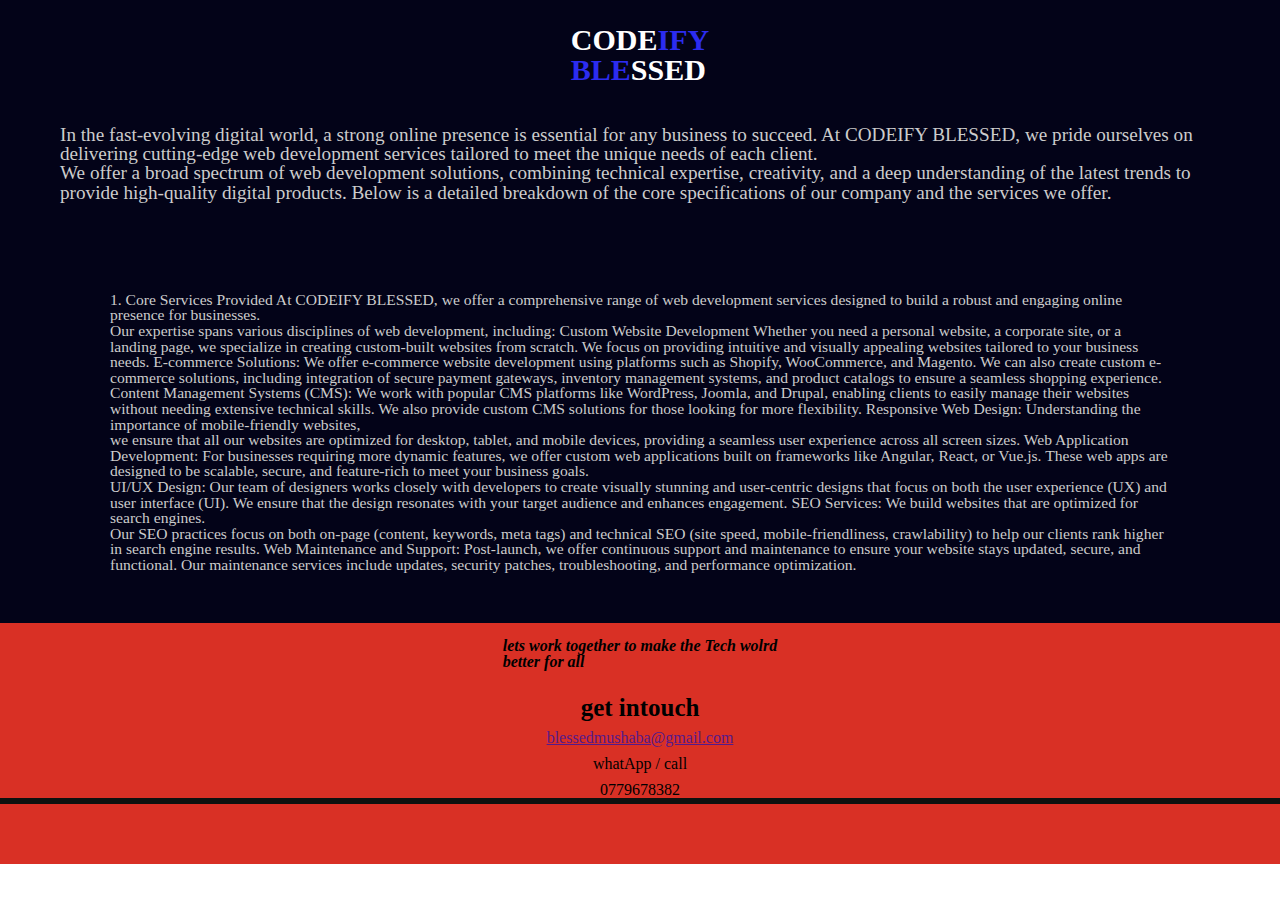
==== company.html @ 3b9f5ef2 "intial commit" ====
<!DOCTYPE html>
<html lang="en">
<head>
    <meta charset="UTF-8">
    <meta name="viewport" content="width=device-width, initial-scale=1.0">
    <link rel="stylesheet" href="style.css">
     
    <title>Document</title>
</head>
<body>
    
    <section class="header1">
        <h2>
            CODE<span>IFY</span>     <br> <span>BLE</span>SSED
        </h2>
          
        <p>
            In the fast-evolving digital world, a strong online presence is essential for
             any business to succeed. At CODEIFY BLESSED,
              we pride ourselves on delivering cutting-edge web development services tailored to meet
               the unique needs of each client. <br> We offer a broad spectrum of web development solutions,
                combining technical expertise, creativity, 
                and a deep understanding of the latest trends to provide high-quality digital products.
                 Below is a detailed breakdown of the core specifications of our company and the services
                  we offer.
        </p>
       
        <div class="be">
        <p>
            1.  Core Services Provided
            At CODEIFY BLESSED, we offer a comprehensive range of web development services designed to build a robust and engaging online presence for businesses. <br> Our expertise spans various disciplines of web development, including:
            
            Custom Website Development  Whether you need a personal website, a corporate site, or a landing page, we specialize in creating custom-built websites from scratch. We focus on providing intuitive and visually appealing websites tailored to your business needs.
            
            E-commerce Solutions: We offer e-commerce website development using platforms such as Shopify, WooCommerce, and Magento. We can also create custom e-commerce solutions, including integration of secure payment gateways, inventory management systems, and product catalogs to ensure a seamless shopping experience.
            
            Content Management Systems (CMS): We work with popular CMS platforms like WordPress, Joomla, and Drupal, enabling clients to easily manage their websites without needing extensive technical skills. We also provide custom CMS solutions for those looking for more flexibility.
            
            Responsive Web Design: Understanding the importance of mobile-friendly websites, <br> we ensure that all our websites are optimized for desktop, tablet, and mobile devices, providing a seamless user experience across all screen sizes.
            
            Web Application Development: For businesses requiring more dynamic features, we offer custom web applications built on frameworks like Angular, React, or Vue.js. These web apps are designed to be scalable, secure, and feature-rich to meet your business goals.  <br>
            
            UI/UX Design: Our team of designers works closely with developers to create visually stunning and user-centric designs that focus on both the user experience (UX) and user interface (UI). We ensure that the design resonates with your target audience and enhances engagement.
            
            SEO Services: We build websites that are optimized for search engines. <br> Our SEO practices focus on both on-page (content, keywords, meta tags) and technical SEO (site speed, mobile-friendliness, crawlability) to help our clients rank higher in search engine results.
            
            Web Maintenance and Support: Post-launch, we offer continuous support and maintenance to ensure your website stays updated, secure, and functional. Our maintenance services include updates, security patches, troubleshooting, and performance optimization.
        </p>
        </div>
    </section> 
    <footer>
       <h5>lets work together to make the Tech wolrd <br> better for all </h5>
         
       <h3>
        get intouch
       </h3>
       <ul>
        <li>
            <a href="">blessedmushaba@gmail.com</a>
        </li>
       </ul>
       <h4>whatApp / call</h4>
       0779678382
       <div class="line"></div>
    </footer>

</body>
</html>
---- style.css ----
/* http://meyerweb.com/eric/tools/css/reset/ 
   v2.0 | 20110126
   License: none (public domain)
*/
html, body, div, span, applet, object, iframe,
h1, h2, h3, h4, h5, h6, p, blockquote, pre,
a, abbr, acronym, address, big, cite, code,
del, dfn, em, img, ins, kbd, q, s, samp,
small, strike, strong, sub, sup, tt, var,
b, u, i, center,
dl, dt, dd, ol, ul, li,
fieldset, form, label, legend,
table, caption, tbody, tfoot, thead, tr, th, td,
article, aside, canvas, details, embed,
figure, figcaption, footer, header, hgroup,
menu, nav, output, ruby, section, summary,
time, mark, audio, video {
  margin: 0;
  padding: 0;
  border: 0;
  font-size: 100%;
  font: inherit;
  vertical-align: baseline;
}

/* HTML5 display-role reset for older browsers */
article, aside, details, figcaption, figure,
footer, header, hgroup, menu, nav, section {
  display: block;
}

body {
  overflow-x: hidden;
  line-height: 1;
}

ol, ul {
  list-style: none;
}

blockquote, q {
  quotes: none;
}

blockquote:before, blockquote:after,
q:before, q:after {
  content: "";
  content: none;
}

table {
  border-collapse: collapse;
  border-spacing: 0;
}

.header {
  display: flex;
  justify-content: center;
  align-items: center;
  background-color: black;
  justify-content: space-between;
  box-shadow: 0 6px 12px #000000;
}
.header img {
  width: 100px;
  height: auto;
  margin-left: 50px;
}
.header h1 {
  font-size: 60px;
  color: white;
  font-weight: bolder;
  font-style: italic;
  margin-right: 100px;
}
.header span {
  color: rgb(57, 57, 150);
}

.off-screen-menu {
  background-color: #000000;
  height: 100vh;
  width: 100%;
  max-width: 450px;
  position: fixed;
  top: 0;
  right: -450px;
  display: flex;
  flex-direction: column;
  justify-content: center;
  align-items: center;
  text-align: center;
  font-size: 3rem;
  transition: 0.3s ease;
  font-size: 15px;
}
.off-screen-menu ul a {
  color: white;
  display: flex;
  flex-direction: column;
  text-decoration: none;
  margin-bottom: 15px;
}
.off-screen-menu ul a:hover {
  color: #d93025;
  transition: 0.4s ease;
  font-size: 30px;
}

.off-screen-menu.active {
  right: 0;
}

nav {
  padding: 1rem;
  display: flex;
  background-color: #050505;
}

.ham-menu {
  height: 50px;
  width: 50px;
  margin-left: auto;
  position: relative;
}

.ham-menu span {
  height: 5px;
  width: 100%;
  background-color: rgb(8, 24, 250);
  border-radius: 25px;
  position: absolute;
  top: 50%;
  left: 50%;
  transform: translate(-50%, -50%);
  transition: 0.3s ease;
}

.ham-menu span:nth-child(1) {
  top: 25%;
}

.ham-menu span:nth-child(3) {
  top: 75%;
}

.ham-menu.active span:nth-child(1) {
  top: 50%;
  transform: translate(-50%, -50%) rotate(45deg);
}

.ham-menu.active span:nth-child(2) {
  opacity: 0;
}

.ham-menu.active span:nth-child(3) {
  top: 50%;
  transform: translate(-50%, -50%) rotate(-45deg);
}

.container-fluid {
  display: flex;
  justify-content: space-between;
  background-color: #000000;
  margin-top: 10px;
  padding: 60px;
}
.container-fluid .right {
  flex: 1;
  padding: 15px;
  box-shadow: 0px 0px 20px rgba(185, 184, 184, 0.7058823529);
  border-radius: 15px;
  margin-left: 10px;
}
.container-fluid .left {
  padding: 15px;
  box-shadow: 0px 0px 20px rgba(107, 105, 105, 0.8235294118);
  border-radius: 15px;
  margin-right: 10px;
}
.container-fluid h2 {
  font-size: 50px;
  font-style: italic;
  font-weight: bolder;
  color: #f7f5f5;
  margin-left: 100px;
}
.container-fluid h2 span {
  font-size: 25px;
  font-weight: 700;
}
.container-fluid p {
  color: #fcf7f7;
  margin-left: 100px;
}

.skills {
  justify-content: center;
  align-items: center;
  display: flex;
  flex-direction: column;
  border-color: rgb(10, 10, 10);
  background-color: #353434;
  padding-bottom: 50px;
  padding-top: 70px;
}
.skills h2 {
  font-size: 40px;
  font-weight: bold;
  padding-top: 80px;
  -moz-column-gap: 30px;
       column-gap: 30px;
  color: #ccc;
  margin-bottom: 50px;
}
.skills h2 span {
  margin-left: 25px;
}
.skills .image-container {
  position: relative;
  overflow: hidden;
  width: 80%;
  height: 150px;
  background-color: #ffffff;
  border: 2px solid #ccc;
  box-shadow: 0 0px 30px rgb(0, 0, 0);
}
.skills .image-slider {
  display: flex;
  gap: 15px;
  animation: scroll 12s linear infinite;
}
.skills .image-slider img {
  height: 220px;
  width: auto;
  padding-bottom: 75px;
}
@keyframes scroll {
  0% {
    transform: translateX(0);
  }
  100% {
    transform: translateX(-100%);
  }
}

.expla .container-fluid {
  background-color: #353434;
}
.expla .container-fluid .row .col-md-3 {
  border: 1px #000000 solid;
  border-radius: 15px;
  margin: 2px;
  box-shadow: 0px 0px 12px gray;
  margin-left: 50px;
  background-color: #000000;
  padding-bottom: 12px;
}
.expla .container-fluid .row h2 {
  font-weight: 500;
  color: rgba(230, 230, 230, 0.6588235294);
  margin-left: 51px;
}
.expla .container-fluid .row p {
  color: rgba(238, 237, 237, 0.5803921569);
  margin-right: 60px;
}

.contact {
  background-color: #1f242d;
  align-items: center;
  display: flex;
  flex-direction: column;
  margin-top: 25px;
}

.contact h2 {
  font-size: 50px;
  text-align: center;
  margin-bottom: 10px;
  color: #ededed;
  margin-top: 40px;
  font-weight: bold;
}

.contact form {
  width: 600px;
  text-align: center;
}

form .input-box {
  display: flex;
  justify-content: space-between;
}

.input-box .input-field {
  width: 48.5%;
}

.field .item {
  width: 100%;
  padding: 18px;
  background: transparent;
  border: 2px solid #0ef;
  outline: none;
  border-radius: 6px;
  font-size: 16px;
  color: #ededed;
  margin: 12px 0;
}

.field .item::-moz-placeholder {
  color: rgba(255, 255, 255, 0.3);
}

.field .item::placeholder {
  color: rgba(255, 255, 255, 0.3);
}

.field .error-txt {
  color: #d93025;
  font-size: 14.5px;
  text-align: left;
  margin: -5px 0 10px;
  display: none;
}

form .textarea-field .item {
  resize: none;
}

form .textarea-field .error-txt {
  margin-top: -10px;
}

form button {
  padding: 12px 32px;
  background: #0ef;
  border: none;
  outline: none;
  border-radius: 6px;
  box-shadow: 0 0 10px #0ef;
  font-size: 16px;
  color: #333;
  letter-spacing: 1px;
  font-weight: 600;
  cursor: pointer;
  margin-top: 20px;
  transition: 0.5s;
  margin-bottom: 26px;
}

form button:hover {
  box-shadow: none;
}

.header1 {
  display: flex;
  flex-direction: column;
  justify-content: center;
  align-items: center;
  background-color: rgb(3, 3, 24);
}
.header1 h2 {
  font-size: 30px;
  color: rgb(255, 254, 254);
  font-weight: 900;
  margin-top: 25px;
  justify-content: space-between;
}
.header1 h2 Span {
  color: rgb(44, 44, 241);
}
.header1 p {
  align-items: center;
  justify-content: center;
  display: flex;
  margin-left: 60px;
  margin-right: 60px;
  margin-top: 40px;
  color: #ccc;
  font-size: larger;
}
.header1 .be {
  margin: 50px 50px;
  font-size: small;
}

footer {
  display: flex;
  justify-content: center;
  align-items: center;
  background-color: #d93025;
  flex-direction: column;
}
footer h5 {
  font-weight: 700;
  font-style: italic;
  margin-top: 15px;
}
footer h3 {
  font-weight: bolder;
  font-size: 25px;
  margin-top: 15px;
}
footer ul li a {
  margin-bottom: 70px;
}
footer .line {
  background-color: #050505;
  border: 3px solid rgb(15, 17, 15);
  padding-left: 1300px;
  margin-bottom: 60px;
}
footer h4 {
  padding: 10px;
}
footer h3 {
  padding: 10px;
}/*# sourceMappingURL=style.css.map */
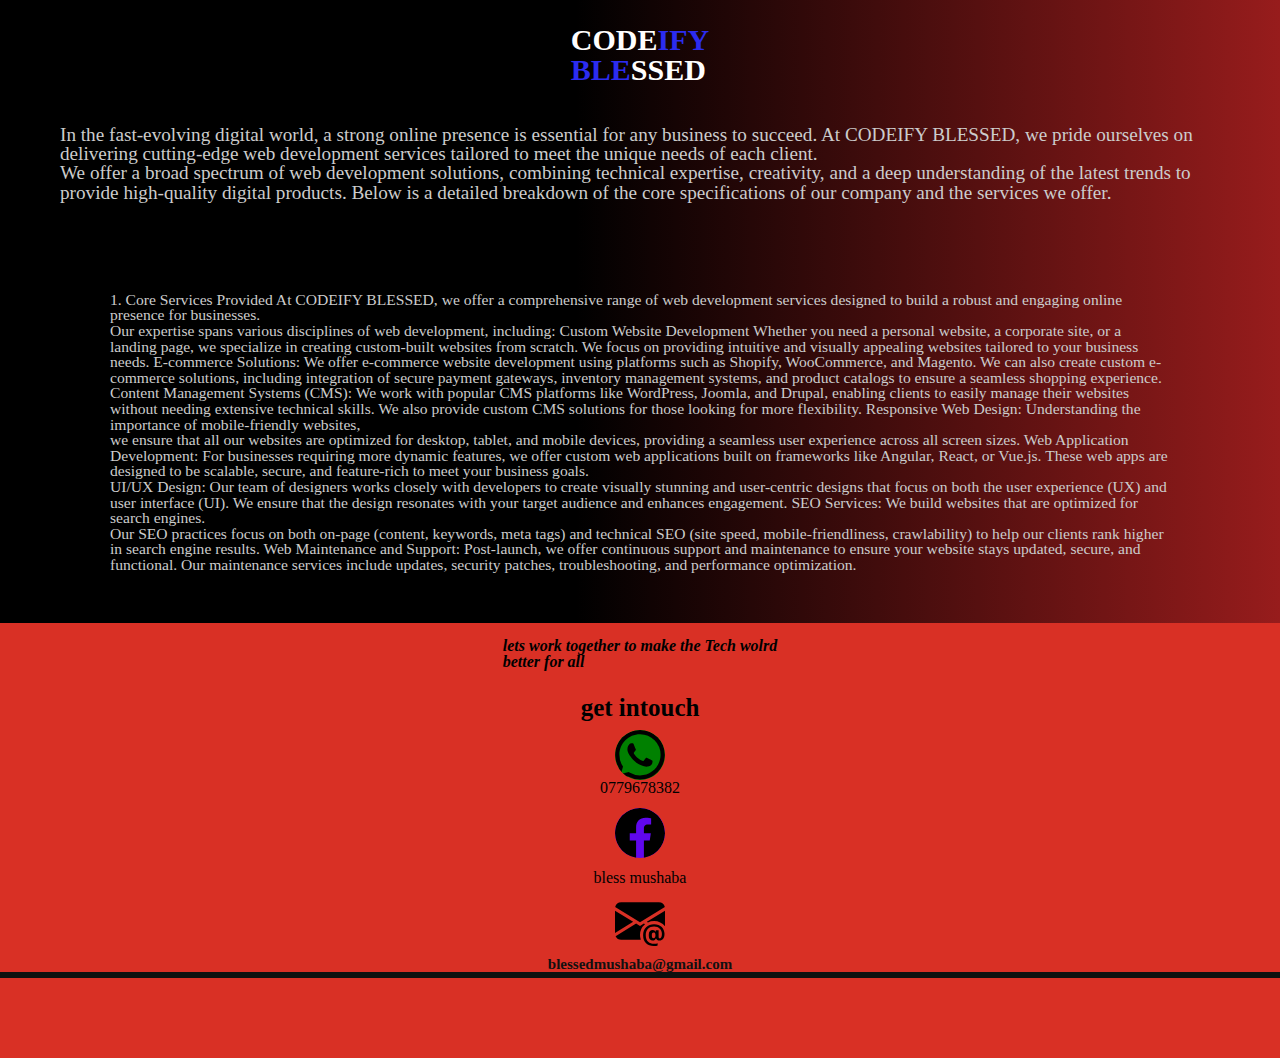
==== commit 5ccf0c4c: "added icons" ====
--- a/company.html
+++ b/company.html
@@ -5,7 +5,7 @@
     <meta name="viewport" content="width=device-width, initial-scale=1.0">
     <link rel="stylesheet" href="style.css">
      
-    <title>Document</title>
+    <title>CODEIFY information</title>
 </head>
 <body>
     
@@ -54,14 +54,20 @@
        <h3>
         get intouch
        </h3>
-       <ul>
-        <li>
-            <a href="">blessedmushaba@gmail.com</a>
-        </li>
-       </ul>
-       <h4>whatApp / call</h4>
-       0779678382
-       <div class="line"></div>
+       
+       
+       
+        <img src="./whatsapp.svg" alt="" class="img">0779678382
+         
+        <img src="./facebook.svg" alt="" class="igm">bless mushaba
+
+        <img src="./envelope-at-fill.svg" alt="" class="env"><ul>
+            <li>
+                <a href="">blessedmushaba@gmail.com</a>
+            </li>
+           </ul>
+           <div class="line"></div>
+       
     </footer>
 
 </body>
--- a/style.css
+++ b/style.css
@@ -81,7 +81,7 @@
   background-color: #000000;
   height: 100vh;
   width: 100%;
-  max-width: 450px;
+  max-width: 350px;
   position: fixed;
   top: 0;
   right: -450px;
@@ -100,11 +100,12 @@
   flex-direction: column;
   text-decoration: none;
   margin-bottom: 15px;
+  font-size: 30px;
 }
 .off-screen-menu ul a:hover {
   color: #d93025;
   transition: 0.4s ease;
-  font-size: 30px;
+  font-size: 35px;
 }
 
 .off-screen-menu.active {
@@ -360,6 +361,7 @@
   justify-content: center;
   align-items: center;
   background-color: rgb(3, 3, 24);
+  background: linear-gradient(to right, #000000 45%, #971c1c);
 }
 .header1 h2 {
   font-size: 30px;
@@ -392,6 +394,7 @@
   align-items: center;
   background-color: #d93025;
   flex-direction: column;
+  padding-bottom: 20px;
 }
 footer h5 {
   font-weight: 700;
@@ -405,6 +408,11 @@
 }
 footer ul li a {
   margin-bottom: 70px;
+  text-decoration: none;
+  color: rgb(17, 16, 17);
+  font-size: 15px;
+  font-weight: 700;
+  margin-top: 50px;
 }
 footer .line {
   background-color: #050505;
@@ -412,9 +420,163 @@
   padding-left: 1300px;
   margin-bottom: 60px;
 }
+footer .img {
+  width: 50px;
+  height: auto;
+  margin: 0px;
+  background-color: green;
+  border: 0px solid rgb(17, 17, 136);
+  border-radius: 30px;
+}
+footer .igm {
+  width: 50px;
+  height: auto;
+  margin: 12px;
+  background-color: rgb(96, 7, 238);
+  border: 0px solid rgb(77, 10, 231);
+  border-radius: 30px;
+}
+footer .env {
+  width: 50px;
+  height: auto;
+  margin: 10px;
+}
 footer h4 {
   padding: 10px;
 }
 footer h3 {
   padding: 10px;
+}
+
+@media (max-width: 640px) {
+  .header {
+    display: flex;
+  }
+  .header h1 {
+    font-size: 25px;
+  }
+  .header img {
+    width: 50px;
+    height: auto;
+    margin-left: 5px;
+  }
+}
+@media (max-width: 640px) {
+  .container-fluid {
+    display: flex;
+    flex-direction: column;
+    background-color: #080808;
+    margin-top: 10px;
+    padding: 60px;
+  }
+  .container-fluid img {
+    width: 100%;
+    height: auto;
+  }
+  .container-fluid .left {
+    margin-top: 30px;
+    box-shadow: 0px 0px 20px rgba(107, 105, 105, 0.8235294118);
+    border-radius: 15px;
+  }
+  .container-fluid h2 {
+    font-size: 25px;
+    font-style: italic;
+    font-weight: bolder;
+    color: #f7f5f5;
+    margin-left: 45px;
+  }
+  .container-fluid h2 span {
+    font-size: 12px;
+    font-weight: 700;
+  }
+  .container-fluid p {
+    color: #fcf7f7;
+    margin-left: 45px;
+  }
+}
+@media (max-width: 854px) {
+  .expla .container-fluid {
+    background-color: #353434;
+    display: flex;
+    flex-direction: column;
+  }
+  .expla .container-fluid .row .col-md-3 {
+    border: 1px #000000 solid;
+    border-radius: 15px;
+    margin: 2px;
+    box-shadow: 0px 0px 12px gray;
+    margin-left: 0px;
+    background-color: #070707;
+    padding-bottom: 12px;
+  }
+  .expla .container-fluid .row h2 {
+    font-weight: bold;
+    color: rgba(230, 230, 230, 0.6588235294);
+    margin-left: 81px;
+  }
+  .expla .container-fluid .row p {
+    color: rgba(238, 237, 237, 0.5803921569);
+    margin-right: 90px;
+  }
+}
+@media (max-width: 854px) {
+  .contact {
+    background-color: #1f242d;
+    align-items: center;
+    display: flex;
+    flex-direction: column;
+    margin-top: 25px;
+  }
+  .contact h2 {
+    font-size: 20px;
+    text-align: center;
+    margin-bottom: 10px;
+    color: #ededed;
+    margin-top: 40px;
+    font-weight: bold;
+  }
+  .contact form {
+    width: 100%;
+    text-align: center;
+  }
+  form .input-box {
+    display: flex;
+  }
+  .input-box .input-field {
+    width: 100%;
+  }
+  .field .item {
+    width: 80%;
+    padding: 1px;
+    background: transparent;
+    border: 2px solid #0ef;
+    outline: none;
+    border-radius: 6px;
+    font-size: 16px;
+    color: #ededed;
+  }
+  .field .item::-moz-placeholder {
+    color: rgba(255, 255, 255, 0.3);
+    font-size: 12px;
+  }
+  .field .item::placeholder {
+    color: rgba(255, 255, 255, 0.3);
+    font-size: 12px;
+  }
+  form button {
+    padding: 6px 6px;
+    background: #0ef;
+    border: none;
+    outline: none;
+    border-radius: 6px;
+    box-shadow: 0 0 10px #0ef;
+    font-size: 9px;
+    color: #333;
+    letter-spacing: 1px;
+    font-weight: 600;
+    cursor: pointer;
+    margin-top: 20px;
+    transition: 0.5s;
+    margin-bottom: 26px;
+  }
 }/*# sourceMappingURL=style.css.map */